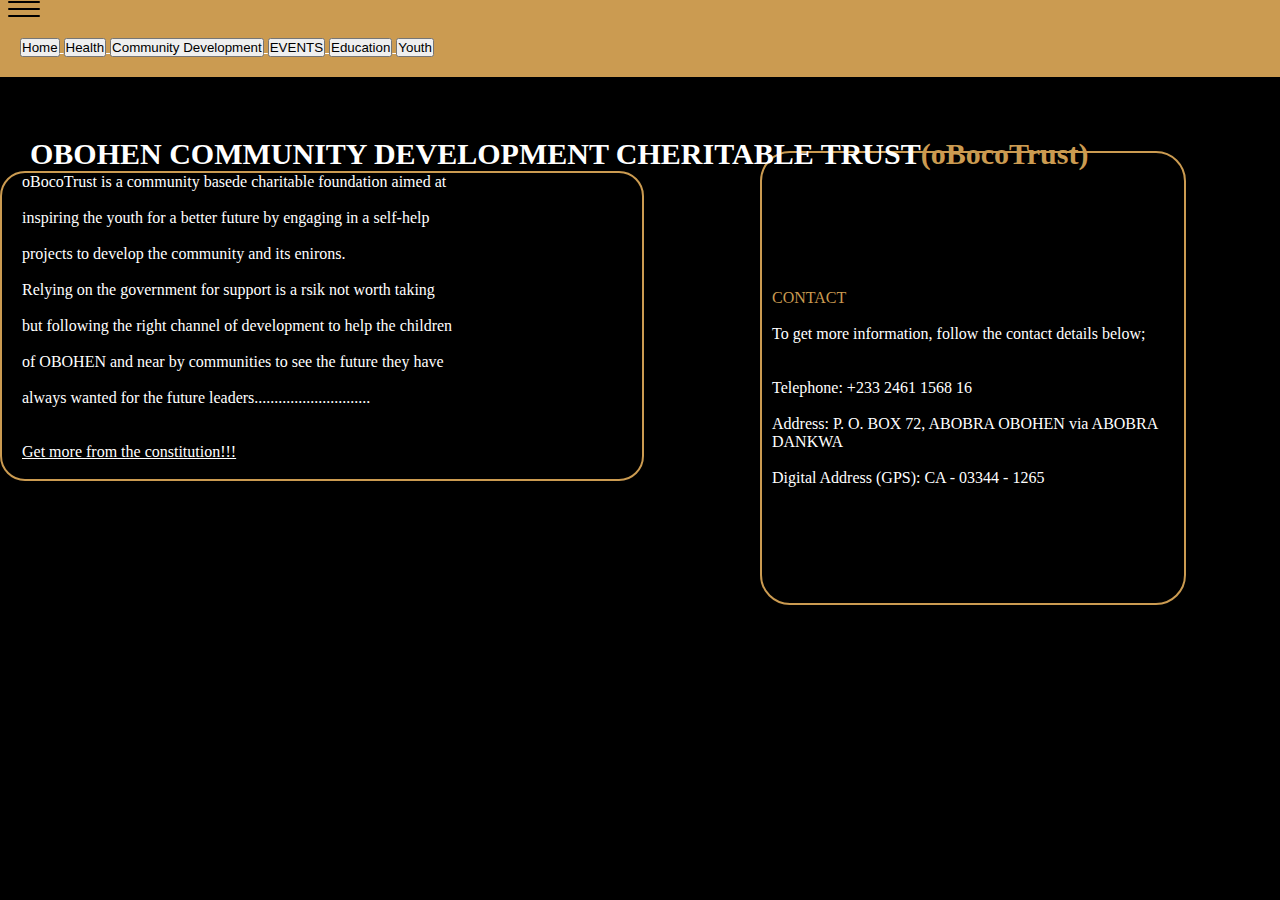
==== aboutpage.html @ 79bcd11e "Add files via upload" ====
<!DOCTYPE html>
<html lang="en">
<head>
    <meta charset="UTF-8">
    <meta http-equiv="X-UA-Compatible" content="IE=edge">
    <meta name="viewport" content="width=device-width, initial-scale=1.0">
    <title>About Us</title>
    <link rel="stylesheet" href="aboutpage.css">
</head>
<body>
    <header>
        <input type="checkbox" id="nav-toggle" class="nav-toggle">
        <label for="nav-toggle" class="nav-toggle-label"><span></span></label>
    <div class="logo-frame">
    <img class="logo" src="images/logo.jpg" alt="">
</div>
<!-------Menu-->
<nav>
    <div class="menu">
    <ul>
        <li class="active"><a href="index.html"> Home</a></li>
        <li><a href="aboutpage.html">About Us</a></li>
        <li><a href="">Foundations</a>
            <div class="submenu">
            <ul> 
                <li><a href="">Education</a></li> 
                <li><a href="">Social Services</a></li> 
                <li><a href="">Health</a></li> 
            </ul>
        </div>
        </li>
        <li><a href="">Projects</a>
            <div class="submenu">
                <ul> 
                    <li><a href="">Education Projects</a></li> 
                    <li><a href="">Social Services Projects</a></li> 
                    <li><a href="">Health Projects</a></li> 
                </ul>
            </div>
        </li>
    </ul>
</div>
</nav>
</div>
<div class="address">
    <p> Address:</p>
    <p>Post Office Box 72 </p>
    <p>Abora Obohen via Abura Dunkwa</p>
    <p>Tel: +447865023862</p>
    <p>Digital Address (GPS): CA-03344-1265 </p>
</div>
</header>
<div class="project">
    <a href="index.html">
        <button>Home</button>
      </a>
    <a href="health.html">
        <button>Health</button>
      </a>
      <a href="dev.html">
        <button>Community Development</button>
      </a>
      <a href="events.html">
        <button>EVENTS</button>
      </a>
      <a href="edu.html">
        <button>Education</button>
      </a>
      <a href="youth.html">
        <button>Youth</button>
      </a>
</div>
<h2 style="margin-top:60px; font-family:Georgia, 'Times New Roman', Times, serif;">OBOHEN COMMUNITY DEVELOPMENT CHERITABLE TRUST<span>(oBocoTrust)</span></h2>
<div class="first-div">
    <p style="margin-left: 20px; font-family:Georgia, 'Times New Roman', Times, serif;">oBocoTrust is a community basede charitable foundation aimed at <br><br>inspiring the youth for a better future by engaging in a self-help <br><br>projects to develop the community and its enirons.<br><br>
    Relying on the government for support is a rsik not worth taking<br><br> but following the right channel of development to help the children<br><br> of OBOHEN and near by communities to see the future they have<br><br> always wanted for the future leaders.............................<br><br><br>
    <a href="">Get more from the constitution!!!</a><br></br>
</p>
</div>
<div class="contact">
    <p class="content-contact">
    <span>CONTACT</span><BR></BR>
    To get more information, follow the contact details below; <br><br><br>
    Telephone: +233 2461 1568 16 <br><br>
    Address: P. O. BOX 72, ABOBRA OBOHEN via ABOBRA DANKWA <br><br>
    Digital Address (GPS): CA - 03344 - 1265
</div>
</p>
</body>
</html>
---- aboutpage.css ----
*{
    padding: 0;
    margin: 0;
    
    
}
 * ,*::before *::after{
box-sizing: border-box;
}

body{
    background-color: black;
   margin: 0;
   font-family: 'Times New Roman', Times, serif;
   font-weight: 400;
}

.logo{
    border-radius: 80% / 80%;
 
  overflow: hidden; 
    margin-top: 4px;
    margin-left: 40px;
   
    width: 70%;

}
.project{
    margin-left: 0%;
    padding: 20px 20px 20px 20px;
    color: rgb(15, 1, 1);
    background-color: #cb9b51;
   
  }
header{
    position: relative;
    background-color: #cb9b51;
    width: 100%;
    z-index: 999%;
   
}
nav{
  position: relative;
  text-align: left;
  top: 100%;
  left: 0;
  background: rgb(0, 0, 39);
  display: none;
  transform: scale(0,1);
  transform-origin: top;
  opacity: 0;
  transition: transform 400ms ease-in-out;
  transition: opacity 150ms ease-in-out,

}
nav ul{
    margin: 0;
    padding: 0;
    list-style: none;     
} 
nav ul li{
    margin-bottom: 1em;
    margin-left: 1em;
}
nav ul li a{
    color: white;
 text-decoration: none;
 font-size: 1.2rem;
 text-transform: uppercase;   
}
nav ul li a:hover{
  color: red;
}
.nav-toggle:checked ~ nav{
    display: block;
    display: block;
    transform: scale(1,1);
    opacity: 1;
    transition: opacity 250ms ease-in-out 250ms;
}
.nav-toggle{
    display: none;
}
.nav-toggle-label{
    position: absolute;
    top: 0;
    left: 0;
    margin-left: 0.5em;
    height: 100%;
    display: flex;
    align-items: center;
}

.nav-toggle-label span,
.nav-toggle-label span::before,
.nav-toggle-label span::after{
    display: block;
    background-color: black;
    height: 2px;
    width: 2em;
    border-radius: 2px;
    position: relative;
}
.nav-toggle-label span::before,
.nav-toggle-label span::after{
    content: "";
    position: absolute;
}
.nav-toggle-label span::before{
    bottom: 7px;

}
.nav-toggle-label span::after{
    top: 7px;
    
} 
.submenu{
    display: none;
    position: relative;
}
.menu ul li:hover .submenu{
    display: block;
    background: red;
    position: relative;
    margin-top: 15px;
    margin-left: -15px;

}
.menu ul li:hover .submenu ul{
    display: block;
    margin:10px;
}
.menu ul li:hover .submenu ul li{
    width: 150px;
    padding: 10px;
    background: transparent;
    border-radius: 0;
    border-bottom: 1px dotted #fff;
    text-align: left;
}

.menu ul li:hover .submenu ul li:last-child {
border-bottom: none;
}
.menu ul li:hover .submenu ul li a:hover{
    color:red;
}
.address{
    display: none;
}
.first-div{
    color: white;
}
h2{
    color:white;
    font-size: 30px;
    margin-left: 30px;
    align-items: center;
}
span{
    color: #cb9b51;
}
a{
    color: white;
}
a:hover{
    color: #cb9b51;
}
.content-contact{
    color: white;
}
@media only screen and (min-width: 1000px) {
.first-div{
    border: 2px solid #cb9b51;
    width: 50%;
    border-radius: 25px;
}
.contact{
    border: 2px solid #cb9b51;
    margin-left: 760px;
    color: white;
    width: 33%;
    margin-top: -330px;
    border-radius: 30px;
    height: 50vh;
    align-items: center;
    align-content: center;
}
.content-contact{
    color:white;
    margin-top: 20px;
    margin-left: 10px;

}
}
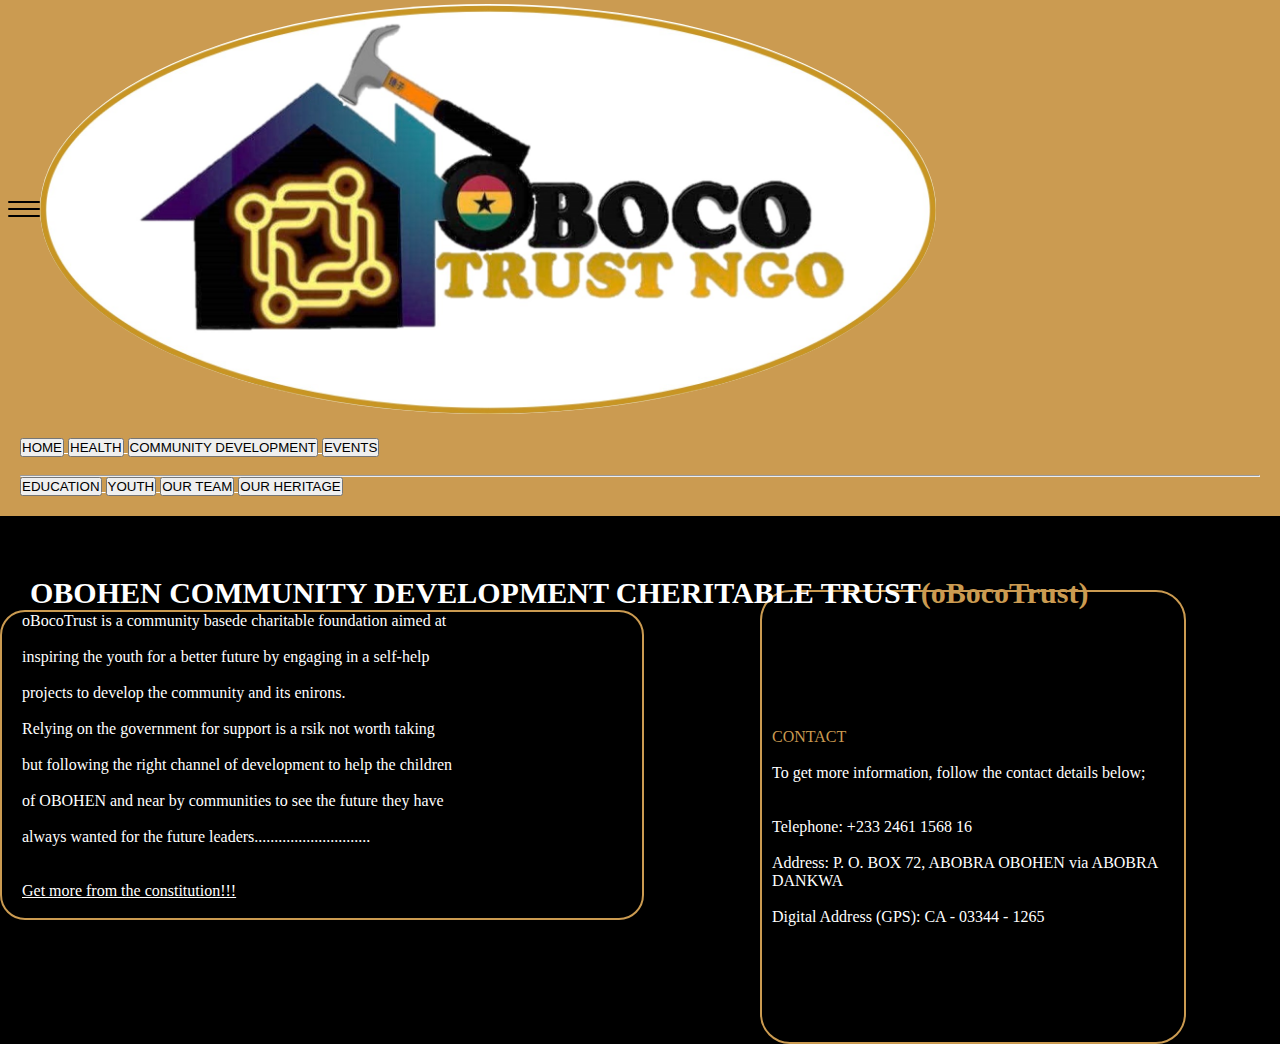
==== commit 1670e019: "Add files via upload" ====
--- a/aboutpage.html
+++ b/aboutpage.html
@@ -52,23 +52,30 @@
 </header>
 <div class="project">
     <a href="index.html">
-        <button>Home</button>
+        <button>HOME</button>
       </a>
     <a href="health.html">
-        <button>Health</button>
+        <button>HEALTH</button>
       </a>
       <a href="dev.html">
-        <button>Community Development</button>
+        <button>COMMUNITY DEVELOPMENT</button>
       </a>
       <a href="events.html">
         <button>EVENTS</button>
-      </a>
+      </a><br><br>
+      <hr>
       <a href="edu.html">
-        <button>Education</button>
+       <p> <button>EDUCATION</button>
       </a>
       <a href="youth.html">
-        <button>Youth</button>
+        <button>YOUTH </button>
       </a>
+      <a href="ourteam.html">
+        <button>OUR TEAM </button>
+      </a>
+      <a href="ourher.html">
+        <button>OUR HERITAGE</button>
+      </a></p>
 </div>
 <h2 style="margin-top:60px; font-family:Georgia, 'Times New Roman', Times, serif;">OBOHEN COMMUNITY DEVELOPMENT CHERITABLE TRUST<span>(oBocoTrust)</span></h2>
 <div class="first-div">
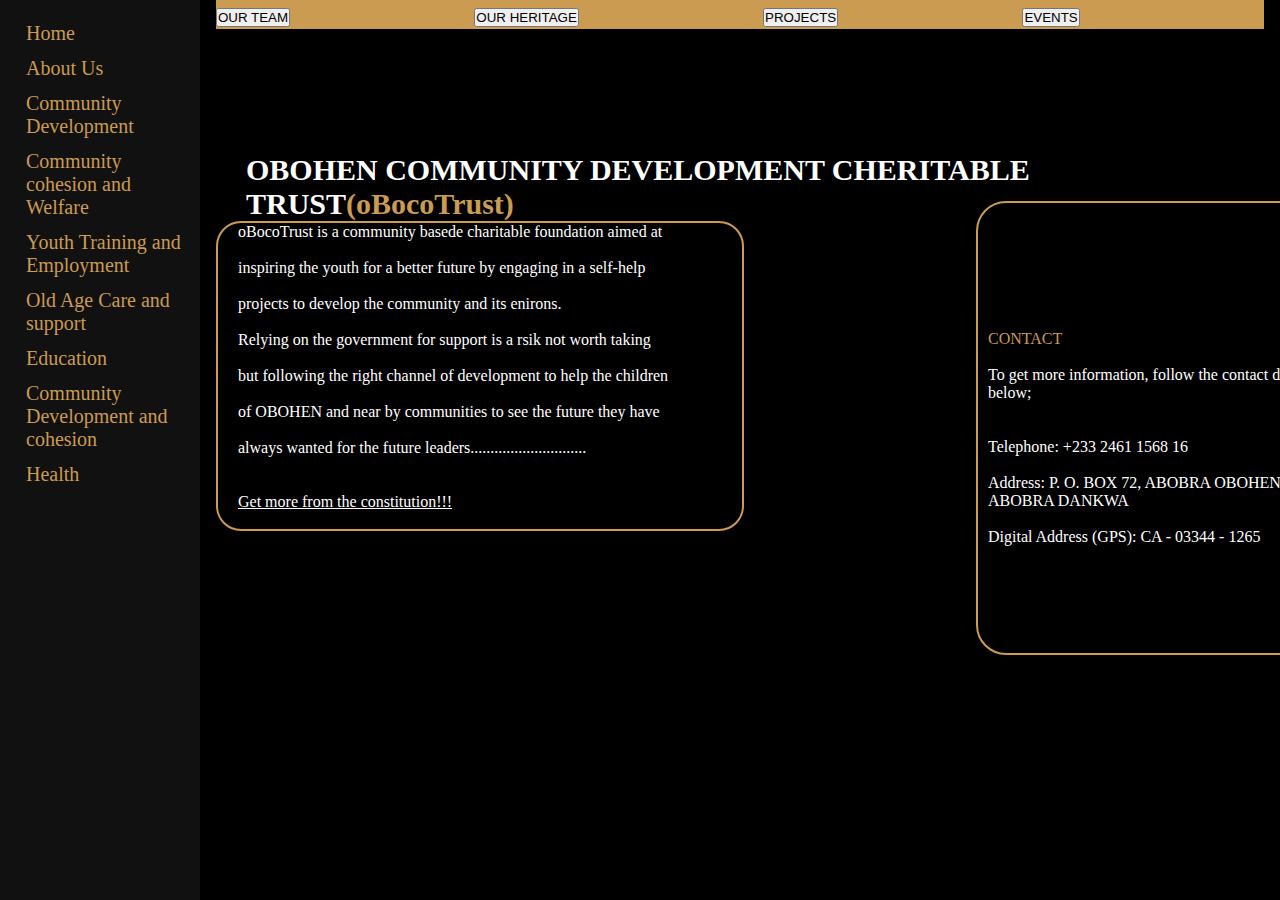
==== commit 789b7884: "Add files via upload" ====
--- a/aboutpage.html
+++ b/aboutpage.html
@@ -10,31 +10,34 @@
 <body>
     <header>
         <input type="checkbox" id="nav-toggle" class="nav-toggle">
-        <label for="nav-toggle" class="nav-toggle-label"><span></span></label>
+        <label for="nav-toggle" class="nav-toggle-label" style="font-weight: 400px;"><span><bold>MENU</bold></span></label>
     <div class="logo-frame">
     <img class="logo" src="images/logo.jpg" alt="">
 </div>
-<!-------Menu-->
+
+<!---Menu-->
 <nav>
     <div class="menu">
     <ul>
         <li class="active"><a href="index.html"> Home</a></li>
         <li><a href="aboutpage.html">About Us</a></li>
-        <li><a href="">Foundations</a>
+        <li><a>Foundations</a>
             <div class="submenu">
             <ul> 
-                <li><a href="">Education</a></li> 
-                <li><a href="">Social Services</a></li> 
-                <li><a href="">Health</a></li> 
+                <li><a href="edu.html">Education</a></li> 
+                <li><a href="comm.html">Community Development and cohesion</a></li> 
+                <li><a href="health.html">Health</a></li> 
+         
             </ul>
         </div>
         </li>
-        <li><a href="">Projects</a>
+        <li><a>Our Community</a>
             <div class="submenu">
                 <ul> 
-                    <li><a href="">Education Projects</a></li> 
-                    <li><a href="">Social Services Projects</a></li> 
-                    <li><a href="">Health Projects</a></li> 
+                    <li><a href="dev.html">Community Development</a></li> 
+                    <li><a href="comm.html">community cohesion and Welfare </a></li> 
+                    <li><a href="youth.html">Youth Training and Employment</a></li> 
+                    <li><a href="old.html">Old Age Care and support </a></li> 
                 </ul>
             </div>
         </li>
@@ -48,35 +51,50 @@
     <p>Abora Obohen via Abura Dunkwa</p>
     <p>Tel: +447865023862</p>
     <p>Digital Address (GPS): CA-03344-1265 </p>
+    <p>Website: www.obocotrust.com</p>
+
 </div>
 </header>
+<!---website address-->
+<div class="www">
+
+</div>
+<!--Project-->
+<div class="main-content">
 <div class="project">
-    <a href="index.html">
-        <button>HOME</button>
-      </a>
-    <a href="health.html">
-        <button>HEALTH</button>
-      </a>
-      <a href="dev.html">
-        <button>COMMUNITY DEVELOPMENT</button>
-      </a>
-      <a href="events.html">
-        <button>EVENTS</button>
-      </a><br><br>
-      <hr>
-      <a href="edu.html">
-       <p> <button>EDUCATION</button>
-      </a>
-      <a href="youth.html">
-        <button>YOUTH </button>
-      </a>
-      <a href="ourteam.html">
-        <button>OUR TEAM </button>
-      </a>
-      <a href="ourher.html">
-        <button>OUR HERITAGE</button>
-      </a></p>
+
+    <a href="ourteam.html">
+      <button>OUR TEAM </button> 
+    </a>
+    <a href="ourher.html">
+      <button>OUR HERITAGE</button>
+    </a>
+    <a href="project.html">
+      <button>PROJECTS</button>
+    </a>
+    <a href="events.html">
+      <button>EVENTS</button> 
+    </a></p>
+</div></div>
+
+<!----Side Bar-->
+<div class="sidebar">
+    <img class="logo" src="images/logo.jpg" alt="">
+    <ul> 
+        <li class="active"><a href="index.html"> Home</a></li>
+        <li><a href="aboutpage.html">About Us</a></li>
+        <li><a href="dev.html">Community Development</a></li> 
+        <li><a href="comm.html">Community cohesion and Welfare</a></li> 
+        <li><a href="youth.html">Youth Training and Employment</a></li> 
+        <li><a href="old.html">Old Age Care and support</a></li> 
+        <li><a href="edu.html">Education</a></li> 
+        <li><a href="comm.html">Community Development and cohesion</a></li> 
+        <li><a href="health.html">Health</a></li> 
+      
+    </ul></div>
+    <div class="main-content">
 </div>
+<div class="main-content">
 <h2 style="margin-top:60px; font-family:Georgia, 'Times New Roman', Times, serif;">OBOHEN COMMUNITY DEVELOPMENT CHERITABLE TRUST<span>(oBocoTrust)</span></h2>
 <div class="first-div">
     <p style="margin-left: 20px; font-family:Georgia, 'Times New Roman', Times, serif;">oBocoTrust is a community basede charitable foundation aimed at <br><br>inspiring the youth for a better future by engaging in a self-help <br><br>projects to develop the community and its enirons.<br><br>
@@ -92,6 +110,6 @@
     Address: P. O. BOX 72, ABOBRA OBOHEN via ABOBRA DANKWA <br><br>
     Digital Address (GPS): CA - 03344 - 1265
 </div>
-</p>
+</p></div>
 </body>
 </html>--- a/aboutpage.css
+++ b/aboutpage.css
@@ -14,7 +14,9 @@
    font-family: 'Times New Roman', Times, serif;
    font-weight: 400;
 }
-
+.sidebar{
+    display: none;
+}
 .logo{
     border-radius: 80% / 80%;
  
@@ -169,6 +171,73 @@
 .content-contact{
     color: white;
 }
+
+/* Second Screen */
+@media only screen and (min-width: 768px) {
+    .nav-toggle-label{
+        display: none;
+    }
+}
+.sidebar {
+    display: block;
+    height: 100%;
+    width: 200px;
+    position: fixed;
+    z-index: 1;
+    top: 0;
+    left: 0;
+    background-color: #111;
+    overflow-x: hidden;
+    padding-top: 16px;
+  }
+.sidebar a {
+
+    padding: 6px 8px 6px 16px;
+    text-decoration: none;
+    font-size: 20px;
+    color: #cb9b51;
+    display: block;
+    margin-left: 10px;
+  }
+    .main-content{
+        margin-left: 200px;
+        padding: 16px;
+      }
+      
+nav{
+    display: none;
+}
+
+.project{
+    display: flex;
+    justify-content: space-between;
+    align-items: center;
+    background-color: #cb9b51; 
+    color: #fff;
+    padding: 0px;
+    margin-top: -19px;
+}
+.project a{
+    color: #fff;
+    text-decoration: none;
+    margin-right: 20px;
+    font-size: 28px;
+}
+.project a:hover{
+    background-color: #555;
+}
+
+.logo{
+    display: none;
+    border-radius: 80% / 80%;
+ 
+  overflow: hidden; 
+    margin-top: 4px;
+    margin-left: 40px;
+   
+    width: 70%;
+
+}
 @media only screen and (min-width: 1000px) {
 .first-div{
     border: 2px solid #cb9b51;
